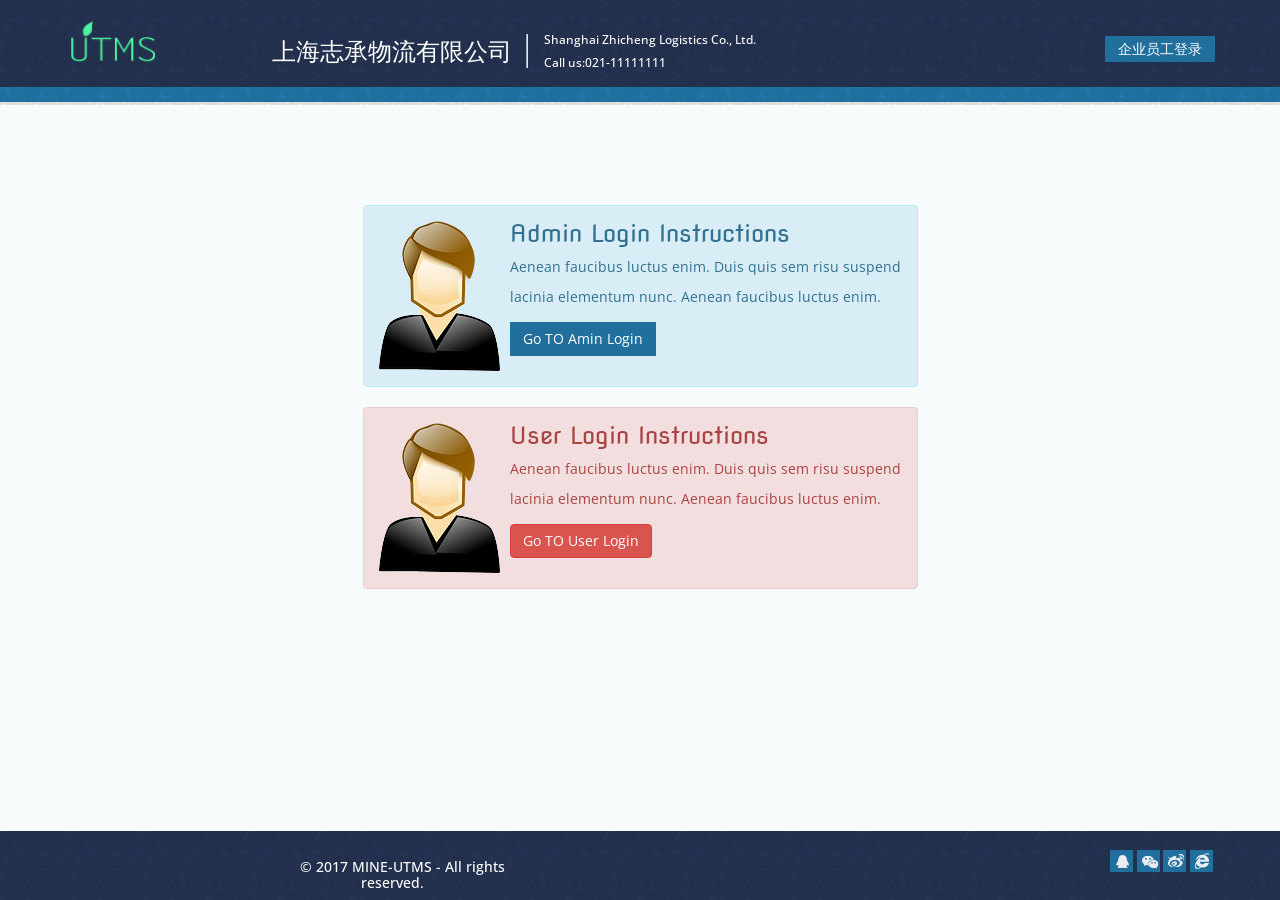
==== html/1.html @ 3ae8adcd "0514第一次提交" ====
﻿<!DOCTYPE html>
<!--[if lt IE 7 ]><html class="ie ie6" lang="en"> <![endif]-->
<!--[if IE 7 ]><html class="ie ie7" lang="en"> <![endif]-->
<!--[if IE 8 ]><html class="ie ie8" lang="en"> <![endif]-->
<!--[if (gte IE 9)|!(IE)]><!-->
<html lang="en">
<!--<![endif]-->
<head>
    <meta charset="utf-8" />
    <meta name="viewport" content="width=device-width, initial-scale=1, maximum-scale=1" />
    <meta name="description" content="" />
    <meta name="author" content="" />
    <!--[if IE]>
        <meta http-equiv="X-UA-Compatible" content="IE=edge,chrome=1">
        <![endif]-->
    <title>上海志承物流有限公司</title>
    <!-- BOOTSTRAP CORE STYLE CSS -->
    <link href="assets/css/bootstrap.css" rel="stylesheet" />
    <!-- FONT AWESOME CSS -->
    <link href="assets/css/font-awesome.min.css" rel="stylesheet" />
    <!-- CUSTOM STYLE CSS -->
    <link href="assets/css/style.css" rel="stylesheet" />
    <!-- Google	Fonts -->
    <link href='http://fonts.googleapis.com/css?family=Nova+Flat' rel='stylesheet' type='text/css' />
    <link href='http://fonts.googleapis.com/css?family=Open+Sans:400,700,300' rel='stylesheet' type='text/css' />
    <!-- HTML5 shim and Respond.js IE8 support of HTML5 elements and media queries -->
    <!--[if lt IE 9]>
      <script src="https://oss.maxcdn.com/libs/html5shiv/3.7.0/html5shiv.js"></script>
      <script src="https://oss.maxcdn.com/libs/respond.js/1.3.0/respond.min.js"></script>
    <![endif]-->
</head>
<body>
    <div id="head">
        <div class="container">
            <div class="row" style="margin-top:14px;">

                <div class="col-lg-1 col-md-1 col-sm-3 col-xs-12  text-center">
                     <img src="assets/img/top-mouse.png " class="header-mid">
                </div>
                <div class="col-lg-1 col-md-1 hidden-sm hidden-xs">
                     
                </div>


                <div class="col-lg-7 col-md-7 col-sm-7 col-xs-12 text-center" style="padding-right:0px;padding-left:0px;">

                    <div class="col-lg-5 col-md-6 col-sm-7  col-xs-12 text-center none-padding-left none-padding-right">
                        <h3 style="vertical-align: middle;margin-bottom：20px;">
                            上海志承物流有限公司
                        </h3>
                    </div>

                <div class="col-lg-1 col-md-1 hidden-xs  hidden-sm text-center none-padding-left none-padding-right" 
                style="width:2%;font-size:34px;margin:13px 12px 0px -16px;font-weight: 100">
                        
                            |
                     
                    </div>


                    <div class="col-lg-4 col-md-5 col-sm-5  col-xs-12 hide-max-768 text-left none-padding-left none-padding-right" style="margin-top:4px">
                        <h6 class="none-margin-bottom">Shanghai Zhicheng Logistics Co., Ltd.</h6>
                        <h6 class="none-margin-top"> Call us:021-11111111 </h6>
                    </div>

                    <div class="col-lg-0 col-md-0 col-sm-7 col-xs-12 hide-min-768 text-center none-padding-left none-padding-right">
                        <h6 class="none-margin-top">E-mailinfo@domain.com</h6>
                        <h6 class="none-margin-top">+01-4589-987-567</h6>
                    </div>


                    <div class="col-lg-3 col-md-3 col-sm-1  text-center">
                    </div>

                </div>

                <div class="col-lg-3 col-md-2 col-sm-2  hidden-xs text-right" style="padding-left:0px;padding-right:0px;margin-top:-5px;">
                        <div class="form-group">
                            <h6><button type="submit" class="btn btn-primary btn-primary-head">企业员工登录</button></h6><h6>
                        </h6></div>
                </div>

                <div class="col-xs-12 hidden-lg hidden-md hidden-sm text-center" style="padding-left:18px;margin-top:10px;">
                        <div class="form-group">
                            <h6><button type="submit" class="btn btn-primary btn-primary-head">企业员工登录</button></h6><h6>
                        </h6></div>
                </div>
                
            </div>



        </div>
    </div>
    <div id="head2" class="head-back2"></div>
    <div id="head2" class="head-back3 hidden-xs"></div>


    <section style="padding:100px 0px 0px 0px;" >
        <div class="container">
            <div class="row">

                <div class="col-lg-6 col-lg-offset-3  col-md-6 col-md-offset-3 col-sm-6 col-sm-offset-3 ">
                    <div class="alert alert-info">
                        <div class="media">
                        <div class="pull-left">
                            <img src="assets/img/admin.png" class="img-responsive" />
                        </div>
                        <div class="media-body">
                            <h3 class="media-heading">Admin Login Instructions</h3>
                            <p>
                                Aenean faucibus luctus enim. Duis quis sem risu suspend lacinia elementum nunc. 
                                Aenean faucibus luctus enim. 
                            </p>
                             <a href="index-admin.html" class="btn btn-primary" target="_blank" >Go TO Amin Login</a>
                        </div>
                    </div>
                       
                   
                    </div>
                   <div class="alert alert-danger">
                        <div class="media">
                        <div class="pull-left">
                            <img src="assets/img/admin.png" class="img-responsive" />
                        </div>
                        <div class="media-body">
                            <h3 class="media-heading">User Login Instructions</h3>
                            <p>
                                Aenean faucibus luctus enim. Duis quis sem risu suspend lacinia elementum nunc. 
                                Aenean faucibus luctus enim. 
                            </p>
                             <a href="index-user.html" class="btn btn-danger " target="_blank">Go TO User Login</a>
                        </div>
                    </div>
                       
                   
                    </div>
                </div>
                
            </div>

        </div>

    </section>





    
    <div id="footer" class="hidden-xs foot-back3"></div>
    <div id="footer">
        <div class="container">

            <div class="row">
                <div class="col-lg-1 col-md-1 col-sm-3 col-xs-12  text-center">
                
                </div>
                <div class="col-lg-1 col-md-1 hidden-sm hidden-xs">
                     
                </div>


                <div class="col-lg-7 col-md-7 col-sm-7 col-xs-12 text-center" style="padding-right:0px;padding-left:0px;margin-top:18px;">

                    <div class="col-lg-5 col-md-7 col-sm-7  col-xs-12 text-center none-padding-left none-padding-right">
                        <h5>
                            &nbsp;&nbsp;&nbsp;&nbsp; &copy; 2017 MINE-UTMS - All rights reserved.
                        </h5>
                    </div>



                    <div class="col-lg-3 col-md-3 col-sm-1  text-center">
                    </div>

                </div>






                <div class="col-lg-3 col-md-2 col-sm-2  hidden-xs text-right" style="padding-left:0px;padding-right:0px;margin-top:-5px;">

                </div>




                <div class="col-lg-3 col-md-2 col-sm-2  hidden-xs text-right" style="padding-left:0px;padding-right:0px;margin-top:-5px;margin-left:-12px;">
                        <div class="form-group">
                            <h6>
                            
                            <div type="submit" class="btn btn-primary btn-primary-share pic-xs btn-share1 " >
                            </div>
                            <div type="submit" class="btn btn-primary btn-primary-share pic-xs btn-share2" >
                            </div>

                            <div type="submit" class="btn btn-primary btn-primary-share pic-xs btn-share3" >
                            </div>

                            <div type="submit" class="btn btn-primary btn-primary-share pic-xs btn-share4" >
                            </div>

                            </h6>
                        </div>
                </div>

                <div class="col-xs-12 hidden-lg hidden-md hidden-sm text-center" style="padding-left:18px;margin-top:8px;">
                        <div class="form-group">
                            <h6>
                            
                            <div type="submit" class="btn btn-primary btn-primary-share pic-xs btn-share1" >
                            </div>
                            <div type="submit" class="btn btn-primary btn-primary-share pic-xs btn-share2" >
                            </div>

                            <div type="submit" class="btn btn-primary btn-primary-share pic-xs btn-share3" >
                            </div>

                            <div type="submit" class="btn btn-primary btn-primary-share pic-xs btn-share4" >
                            </div>

                            </h6>
                        </div>
                </div>



                
            </div>



        </div>

    </div>
    <!--  Jquery Core Script -->
    <script src="assets/js/jquery-1.10.2.js"></script>
    <!--  Core Bootstrap Script -->
    <script src="assets/js/bootstrap.js"></script>

</body>
</html>
---- html/assets/css/style.css ----
﻿


/* =============================================================
   GENERAL STYLES
 ============================================================ */
body {
    font-family: 'Open Sans', sans-serif;
    line-height: 30px;
      background:url('../img/geometry.png');
}
h2,h3,h4{
     font-family: 'Nova Flat';
    
}

.noti-div h4{
    padding:10px;
}
.noti-div i {
    display:block;
    padding:5px;
}
.noti-div a,.noti-div a:hover {
    text-decoration:none;
}
section {
    /*padding:50px 0px 0px 0px;*/
}
.img-max-width {
    max-width: 270px;
}

/* =============================================================
   HEADER STYLES
 ============================================================ */
#head {
    padding:5px 10px 0px 10px;
    background:url('../img/binding_dark.png');
    color:#fff;
}
#head span {
    color:#ff8c00;
     margin-right:5px;
}
#head .header-mid {
    max-height:65px;
}
 
#head h4 {
    font-size:15px;
    font-weight:500;
}
/* =============================================================
   MAIN SECTION STYLES
 ============================================================ */
#main h3 {
    color:#000;
    padding:0px 0px 10px 0px;
    line-height: 40px;
}
#main .hr-div hr{
    padding-bottom:30px;
   
}
.logout-link {
    margin-bottom:40px!important;
}
    /* =============================================================
   FOOTER STYLES
 ============================================================ */

#footer {
    background:url('../img/binding_dark.png');
    color:#fff;
    margin-top:100px;
    position: absolute;;bottom: 0;
    width: 100%;
}
#footer h4{
     font-size:15px;
    font-weight:500;
}

    #footer span {
        color:#ff8c00;
        margin-right:5px;
    }



.none-padding-right{
  padding-right:0px !important;
}
.none-padding-left{
  padding-left:0px  !important;
}
.none-margin-top{
  margin-top:10px !important;
}
.none-margin-bottom{
  margin-bottom:10px  !important;
}

.btn-primary {
  color: #fff;
  background-color: #206f9c;
  border-color: #206f9c;
  border-radius:0px;
}
.btn-primary:hover,
.btn-primary:focus,
.btn-primary:active,
.btn-primary.active,
.open .dropdown-toggle.btn-primary {
  color: #fff;
  background-color: #3276b1;
  border-color: #285e8e;
  border-radius：0px;
}

.btn-primary-head{
  padding:2px 12px;
  margin: 12px 10px 10px 8px;
}

.btn-primary-share{
    padding: 2px 0px;
    margin: 12px 0.25px 10px 0.25px;
    width: 23px;
    height: 22px;
}


.pic-xs{
    display: inline-block;
    position: relative;
    top: 2px;
    background-repeat: no-repeat;
}

.btn-share1{
    background-image: url('../img/share-icon.png');
    background-position: 3px -58px;

}
.btn-share2{
    background-image: url('../img/share-icon.png');
    background-position: 3px -40px;
}

.btn-share3{
    background-image: url('../img/share-icon.png');
    background-position: 2px -4px;
}

.btn-share4{
    background-image: url('../img/share-icon.png');
    background-position: 2px -22px;
}

.label-login1{
    background-position: 2px -81px;
    top: 34px;
    left: 40px;
}

.label-login2{
    background-position: 2px -104px;
    top: 90px;
    left: 40px;
}
.label-login3{
    background-position: 2px -81px;
    top: 18px;
    left: 40px;
}

.label-login4{
    background-position: 2px -104px;
    top: 72px;
    left: 40px;
}

.label-input-pic{
  display: block;
    position: absolute;
    width: 36px;
    height: 24px;
    overflow: hidden;
    padding: 0 0 0 24px;
    background-image: url('../img/share-icon.png');
    background-repeat: no-repeat;
    z-index: 20;
}

input::-moz-placeholder {
  color: #a1a1a6;
  opacity: 1;
  font-weight:300;
}
input:-ms-input-placeholder {
  color: #a1a1a6;
  font-weight:300;
}
input::-webkit-input-placeholder {
  color: #a1a1a6;
  font-weight:300;
}


@media (max-width: 991px) {

  .hide-max-768{
    display: none;
  }

}

@media (min-width: 992px) {

  .hide-min-768{
    display: none;
  }

  .vertical-center{
  position: absolute;
  top: 50%;
  left: 50%;
  transform: translate(-50%, -50%);
  }
}

@media (max-width: 767px) {
  h1, h2, h3, h4, h5, h6 {
    margin-top:0px;
    margin-bottom:0px;
  }

}




.head-back2 {
    padding:5px 10px 0px 10px;
    background:url('../img/head-back2.png');
    color:#fff;
    height: 15px;
}
.head-back3 {
    padding:3px 10px 0px 10px;
    background:url('../img/head-back3.png');
    color:#fff;
    height: 3px;
}
.foot-back3 {
    padding: 5px 10px 0px 10px;
    background: url(../img/footer-back3.png) !important;
    color: #fff;
    height: 63px;
}



/*.input-login ,*/ .btn-login {

    border:0;
    outline:none;
    padding: 9px 0;
    line-height: 20px;
    font-size: 16px;
    height: 38px;
    position: relative;
    border-radius: 2px 0 0 2px;
    
}

.input-login{
  padding-left: 50px;
}




.btn-login{
  border-left: 0px solid transparent;
  border-right: 0px solid transparent;
  box-shadow: 2px 2px 1px rgba(41,100,181,.15);
  width: 94%;

}


.input-container{
    width: 84%;
    color: #333;
    position: relative;
    pointer-events: auto;
    width: 94%;
    float: left;
    box-sizing: border-box;
    background: white;
    margin:10px;
    border-left: 10px solid transparent;
    border-right: 27px solid transparent;
    box-shadow: 1px 2px 1px rgba(0,0,0,.15);
    box-sizing: border-box;
    border:0;
    outline:none;
    
    line-height: 20px;
    font-size: 16px;
    height: 38px;
    position: relative;
    border-radius: 2px 0 0 2px;
}


.input-pic{
    float: left;
    height: 34px;
    width: 16%;
    position: relative;
}


.div-order-content {

}

.btn-primary-order{
  width: 110px;
  padding:4px;
}

input,.dropdown-toggle{
  border: 0px !important;
  box-shadow: inset 0 0px 0px rgba(0, 0, 0, .075) !important;
  padding-left: 5px;
  -webkit-box-shadow:inset 0px rgba(0, 0, 0, .075);
}
.div-select-input{
    margin-top: 0px;
    padding-top: 0px;
    padding-bottom: 0px;
}
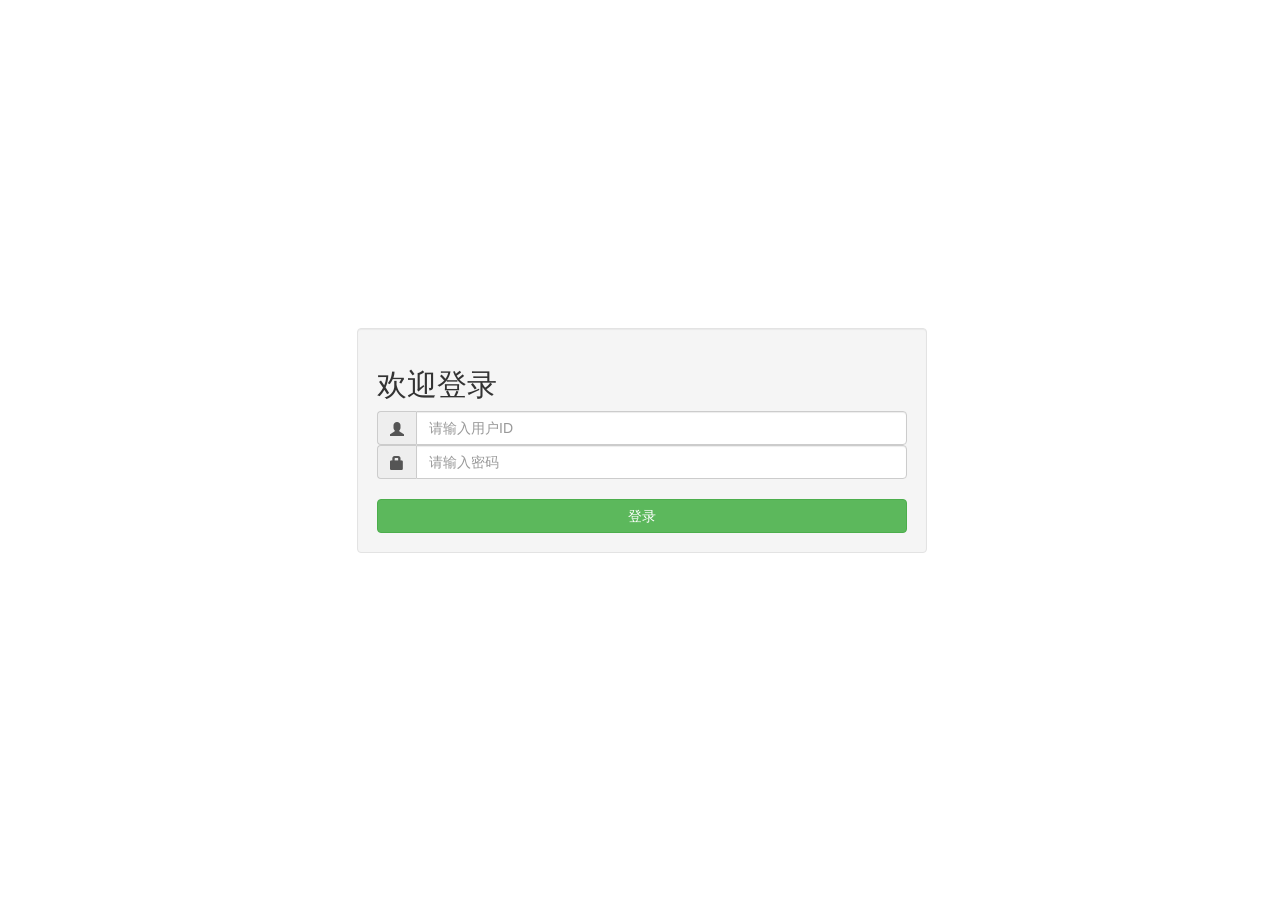
==== commit b2651f90: "1" ====
--- a/html/1.html
+++ b/html/1.html
@@ -1,245 +1,61 @@
-﻿<!DOCTYPE html>
-<!--[if lt IE 7 ]><html class="ie ie6" lang="en"> <![endif]-->
-<!--[if IE 7 ]><html class="ie ie7" lang="en"> <![endif]-->
-<!--[if IE 8 ]><html class="ie ie8" lang="en"> <![endif]-->
-<!--[if (gte IE 9)|!(IE)]><!-->
-<html lang="en">
-<!--<![endif]-->
-<head>
-    <meta charset="utf-8" />
-    <meta name="viewport" content="width=device-width, initial-scale=1, maximum-scale=1" />
-    <meta name="description" content="" />
-    <meta name="author" content="" />
-    <!--[if IE]>
-        <meta http-equiv="X-UA-Compatible" content="IE=edge,chrome=1">
-        <![endif]-->
-    <title>上海志承物流有限公司</title>
-    <!-- BOOTSTRAP CORE STYLE CSS -->
-    <link href="assets/css/bootstrap.css" rel="stylesheet" />
-    <!-- FONT AWESOME CSS -->
-    <link href="assets/css/font-awesome.min.css" rel="stylesheet" />
-    <!-- CUSTOM STYLE CSS -->
-    <link href="assets/css/style.css" rel="stylesheet" />
-    <!-- Google	Fonts -->
-    <link href='http://fonts.googleapis.com/css?family=Nova+Flat' rel='stylesheet' type='text/css' />
-    <link href='http://fonts.googleapis.com/css?family=Open+Sans:400,700,300' rel='stylesheet' type='text/css' />
-    <!-- HTML5 shim and Respond.js IE8 support of HTML5 elements and media queries -->
-    <!--[if lt IE 9]>
-      <script src="https://oss.maxcdn.com/libs/html5shiv/3.7.0/html5shiv.js"></script>
-      <script src="https://oss.maxcdn.com/libs/respond.js/1.3.0/respond.min.js"></script>
-    <![endif]-->
-</head>
-<body>
-    <div id="head">
+﻿<html>
+    <head>
+        <meta charset="utf-8">
+        <meta http-equiv="X-UA-Compatible" content="IE=edge">
+        <meta name="viewport" content="width=device-width, initial-scale=1">
+        <title>用户登录</title>
+        <!-- Bootstrap 核心 CSS 文件 -->
+        <link href="assets/css/bootstrap.css" rel="stylesheet" />
+        <style>
+            /*web background*/
+            .container{
+                display:table;
+                height:100%;
+            }
+
+            .row{
+                display: table-cell;
+                vertical-align: middle;
+            }
+            /* centered columns styles */
+            .row-centered {
+                text-align:center;
+            }
+            .col-centered {
+                display:inline-block;
+                float:none;
+                text-align:left;
+                margin-right:-4px;
+            }
+        </style>
+    </head>
+
+    <body>
         <div class="container">
-            <div class="row" style="margin-top:14px;">
-
-                <div class="col-lg-1 col-md-1 col-sm-3 col-xs-12  text-center">
-                     <img src="assets/img/top-mouse.png " class="header-mid">
+            <div class="row row-centered">
+                <div class="well col-md-6 col-centered">
+                    <h2>欢迎登录</h2>
+                    <form:form action="/login" method="post" role="form">
+                        <div class="input-group input-group-md">
+                            <span class="input-group-addon" id="sizing-addon1"><i class="glyphicon glyphicon-user" aria-hidden="true"></i></span>
+                            <input type="text" class="form-control" id="userid" name="userid" placeholder="请输入用户ID"/>
+                        </div>
+                        <div class="input-group input-group-md">
+                            <span class="input-group-addon" id="sizing-addon1"><i class="glyphicon glyphicon-lock"></i></span>
+                            <input type="password" class="form-control" id="password" name="password" placeholder="请输入密码"/>
+                        </div>
+                        <br/>
+                        <button type="submit" class="btn btn-success btn-block">登录</button>
+                    </form:form>
                 </div>
-                <div class="col-lg-1 col-md-1 hidden-sm hidden-xs">
-                     
-                </div>
+            </div>
+        </div>
 
 
-                <div class="col-lg-7 col-md-7 col-sm-7 col-xs-12 text-center" style="padding-right:0px;padding-left:0px;">
-
-                    <div class="col-lg-5 col-md-6 col-sm-7  col-xs-12 text-center none-padding-left none-padding-right">
-                        <h3 style="vertical-align: middle;margin-bottom：20px;">
-                            上海志承物流有限公司
-                        </h3>
-                    </div>
-
-                <div class="col-lg-1 col-md-1 hidden-xs  hidden-sm text-center none-padding-left none-padding-right" 
-                style="width:2%;font-size:34px;margin:13px 12px 0px -16px;font-weight: 100">
-                        
-                            |
-                     
-                    </div>
-
-
-                    <div class="col-lg-4 col-md-5 col-sm-5  col-xs-12 hide-max-768 text-left none-padding-left none-padding-right" style="margin-top:4px">
-                        <h6 class="none-margin-bottom">Shanghai Zhicheng Logistics Co., Ltd.</h6>
-                        <h6 class="none-margin-top"> Call us:021-11111111 </h6>
-                    </div>
-
-                    <div class="col-lg-0 col-md-0 col-sm-7 col-xs-12 hide-min-768 text-center none-padding-left none-padding-right">
-                        <h6 class="none-margin-top">E-mailinfo@domain.com</h6>
-                        <h6 class="none-margin-top">+01-4589-987-567</h6>
-                    </div>
-
-
-                    <div class="col-lg-3 col-md-3 col-sm-1  text-center">
-                    </div>
-
-                </div>
-
-                <div class="col-lg-3 col-md-2 col-sm-2  hidden-xs text-right" style="padding-left:0px;padding-right:0px;margin-top:-5px;">
-                        <div class="form-group">
-                            <h6><button type="submit" class="btn btn-primary btn-primary-head">企业员工登录</button></h6><h6>
-                        </h6></div>
-                </div>
-
-                <div class="col-xs-12 hidden-lg hidden-md hidden-sm text-center" style="padding-left:18px;margin-top:10px;">
-                        <div class="form-group">
-                            <h6><button type="submit" class="btn btn-primary btn-primary-head">企业员工登录</button></h6><h6>
-                        </h6></div>
-                </div>
-                
-            </div>
-
-
-
-        </div>
-    </div>
-    <div id="head2" class="head-back2"></div>
-    <div id="head2" class="head-back3 hidden-xs"></div>
-
-
-    <section style="padding:100px 0px 0px 0px;" >
-        <div class="container">
-            <div class="row">
-
-                <div class="col-lg-6 col-lg-offset-3  col-md-6 col-md-offset-3 col-sm-6 col-sm-offset-3 ">
-                    <div class="alert alert-info">
-                        <div class="media">
-                        <div class="pull-left">
-                            <img src="assets/img/admin.png" class="img-responsive" />
-                        </div>
-                        <div class="media-body">
-                            <h3 class="media-heading">Admin Login Instructions</h3>
-                            <p>
-                                Aenean faucibus luctus enim. Duis quis sem risu suspend lacinia elementum nunc. 
-                                Aenean faucibus luctus enim. 
-                            </p>
-                             <a href="index-admin.html" class="btn btn-primary" target="_blank" >Go TO Amin Login</a>
-                        </div>
-                    </div>
-                       
-                   
-                    </div>
-                   <div class="alert alert-danger">
-                        <div class="media">
-                        <div class="pull-left">
-                            <img src="assets/img/admin.png" class="img-responsive" />
-                        </div>
-                        <div class="media-body">
-                            <h3 class="media-heading">User Login Instructions</h3>
-                            <p>
-                                Aenean faucibus luctus enim. Duis quis sem risu suspend lacinia elementum nunc. 
-                                Aenean faucibus luctus enim. 
-                            </p>
-                             <a href="index-user.html" class="btn btn-danger " target="_blank">Go TO User Login</a>
-                        </div>
-                    </div>
-                       
-                   
-                    </div>
-                </div>
-                
-            </div>
-
-        </div>
-
-    </section>
-
-
-
-
-
-    
-    <div id="footer" class="hidden-xs foot-back3"></div>
-    <div id="footer">
-        <div class="container">
-
-            <div class="row">
-                <div class="col-lg-1 col-md-1 col-sm-3 col-xs-12  text-center">
-                
-                </div>
-                <div class="col-lg-1 col-md-1 hidden-sm hidden-xs">
-                     
-                </div>
-
-
-                <div class="col-lg-7 col-md-7 col-sm-7 col-xs-12 text-center" style="padding-right:0px;padding-left:0px;margin-top:18px;">
-
-                    <div class="col-lg-5 col-md-7 col-sm-7  col-xs-12 text-center none-padding-left none-padding-right">
-                        <h5>
-                            &nbsp;&nbsp;&nbsp;&nbsp; &copy; 2017 MINE-UTMS - All rights reserved.
-                        </h5>
-                    </div>
-
-
-
-                    <div class="col-lg-3 col-md-3 col-sm-1  text-center">
-                    </div>
-
-                </div>
-
-
-
-
-
-
-                <div class="col-lg-3 col-md-2 col-sm-2  hidden-xs text-right" style="padding-left:0px;padding-right:0px;margin-top:-5px;">
-
-                </div>
-
-
-
-
-                <div class="col-lg-3 col-md-2 col-sm-2  hidden-xs text-right" style="padding-left:0px;padding-right:0px;margin-top:-5px;margin-left:-12px;">
-                        <div class="form-group">
-                            <h6>
-                            
-                            <div type="submit" class="btn btn-primary btn-primary-share pic-xs btn-share1 " >
-                            </div>
-                            <div type="submit" class="btn btn-primary btn-primary-share pic-xs btn-share2" >
-                            </div>
-
-                            <div type="submit" class="btn btn-primary btn-primary-share pic-xs btn-share3" >
-                            </div>
-
-                            <div type="submit" class="btn btn-primary btn-primary-share pic-xs btn-share4" >
-                            </div>
-
-                            </h6>
-                        </div>
-                </div>
-
-                <div class="col-xs-12 hidden-lg hidden-md hidden-sm text-center" style="padding-left:18px;margin-top:8px;">
-                        <div class="form-group">
-                            <h6>
-                            
-                            <div type="submit" class="btn btn-primary btn-primary-share pic-xs btn-share1" >
-                            </div>
-                            <div type="submit" class="btn btn-primary btn-primary-share pic-xs btn-share2" >
-                            </div>
-
-                            <div type="submit" class="btn btn-primary btn-primary-share pic-xs btn-share3" >
-                            </div>
-
-                            <div type="submit" class="btn btn-primary btn-primary-share pic-xs btn-share4" >
-                            </div>
-
-                            </h6>
-                        </div>
-                </div>
-
-
-
-                
-            </div>
-
-
-
-        </div>
-
-    </div>
+        <!-- jQuery文件。务必在bootstrap.min.js 之前引入 -->
     <!--  Jquery Core Script -->
     <script src="assets/js/jquery-1.10.2.js"></script>
     <!--  Core Bootstrap Script -->
     <script src="assets/js/bootstrap.js"></script>
-
-</body>
-</html>
+    </body>
+</html>
